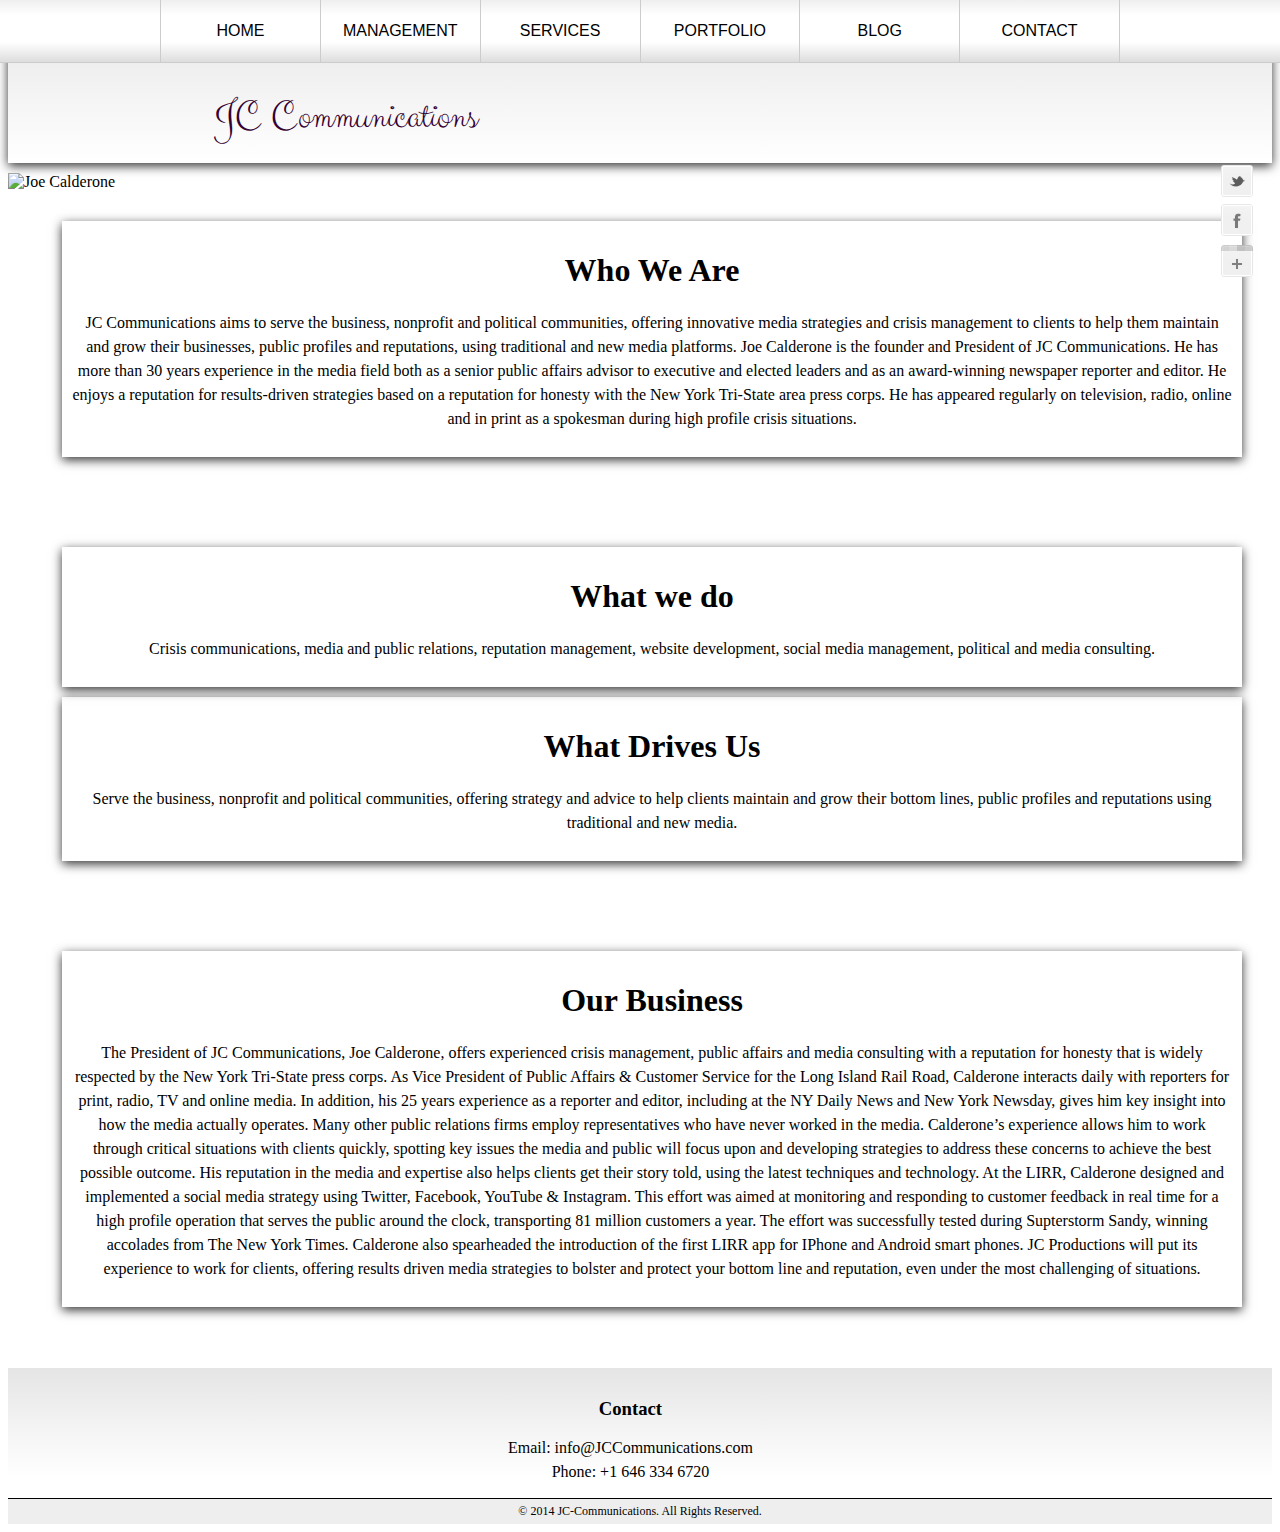
==== index.html @ 50ab1318 "first commit" ====
<!DOCTYPE html>
<html lang="en">
  <head>
    <meta charset="UTF-8">
    <meta name="viewport" content="width=device-width, initial-scale=1.0, minimum-scale=1.0, maximum-scale=1.0">
    <title>JC Communications | PR, Marketing, Communications</title>
    <link rel="stylesheet" href="http://cdnjs.cloudflare.com/ajax/libs/normalize/3.0.0/normalize.min.css">
    <link rel="stylesheet" href="css/style.css">
    <link rel="stylesheet" href="css/responsive.css">
    <link rel="stylesheet" type="text/css" href="css/responsive.css">
    <script src="http://cdnjs.cloudflare.com/ajax/libs/modernizr/2.7.1/modernizr.min.js"></script>
  </head>
<body>
	<div id="social">
      <a class="twit" href="#" title="Twitter">Twitter</a>
      <a class="fbook" href="#" title="Facebook">Facebook</a>
      <a class="gplus" href="#" title="Google Plus">Google Plus</a>
    </div>
	<div class="white-wood">
      <header class="medium-fade shadow">
	        <div class="wrapper">
        <div id="logo">
          <h1>JC Communications</h1>
          <h2>JC Communications</h2>
        </div>
      </div><!-- .wrapper -->
	        <div id="navbar" class="light-fade">
	          <div class="wrapper">
	            <nav class="clearfix">
	              <a class="menu-icon">&#9776;</a>
	              	<div id="menu-links"><a href="index.html">Home</a><a href="management.html">Management</a><a href="services.html">Services</a><a href="portfolio.html">Portfolio</a><a href="blog.html">Blog</a><a href="contact.html">Contact</a>
          			</div>
	            </nav>
	          </div><!-- .wrapper -->
	        </div><!-- #navbar -->
	    </header>

		<figure> 
			<img src="images/wallpaper-nyc_fotor.jpg" alt="Joe Calderone" title="Welcome to JC Communications" >
			
		</figure>
	
	<section>
			<div class="col-1 shadow">
			<h1>Who We Are</h1>
				<p>
					JC Communications aims to serve the business, nonprofit and political communities, offering innovative media strategies and crisis management to clients to help them maintain and grow their businesses, public profiles and reputations, using traditional and new media platforms.

					Joe Calderone is the founder and President of JC Communications. He has more than 30 years experience in the media field both as a senior public affairs advisor to executive and elected leaders and as an award-winning newspaper reporter and editor. He enjoys a reputation for results-driven strategies based on a reputation for honesty with the New York Tri-State area press corps. He has appeared regularly on television, radio, online and in print as a spokesman during high profile crisis situations.

				</p>
			</div>
	</section>
	<section>
			<div class="col-2 shadow">
				<h1>What we do</h1>
				<p>

					Crisis communications, media and public relations, reputation management, website development, social media management, political and media consulting.
				</p>
			</div>
			<div class="col-2 shadow">

				<h1>What Drives Us</h1>
					<p>
					Serve the business, nonprofit and political communities, offering strategy and advice to help clients maintain and grow their bottom lines, public profiles and reputations using traditional and new media.
				</p>
			</div>
	</section>
	<section>
			<div class="col-3 shadow">
				<h1>Our Business</h1>
				<p>
					The President of JC Communications, Joe Calderone, offers experienced crisis management, public affairs and media consulting with a reputation for honesty that is widely respected by the New York Tri-State press corps. As Vice President of Public Affairs & Customer Service for the Long Island Rail Road, Calderone interacts daily with reporters for print, radio, TV and online media. In addition, his 25 years experience as a reporter and editor, including at the NY Daily News and New York Newsday, gives him key insight into how the media actually operates. Many other public relations firms employ representatives who have never worked in the media.

					Calderone’s experience allows him to work through critical situations with clients quickly, spotting key issues the media and public will focus upon and developing strategies to address these concerns to achieve the best possible outcome.  His reputation in the media and expertise also helps clients get their story told, using the latest techniques and technology.

					At the LIRR, Calderone designed and implemented a social media strategy using Twitter, Facebook, YouTube & Instagram. This effort was aimed at monitoring and responding to customer feedback in real time for a high profile operation that serves the public around the clock, transporting 81 million customers a year. The effort was successfully tested during Supterstorm Sandy, winning accolades from The New York Times. Calderone also spearheaded the introduction of the first LIRR app for IPhone and Android smart phones. 

					JC Productions will put its experience to work for clients, offering results driven media strategies to bolster and protect your bottom line and reputation, even under the most challenging of situations. 
				</p>
			</div>
		</section>
		<section id="details" class="medium-fade">
	    <div class="wrapper clearfix">
	      <div class="col-1 first">
	        <h3>Contact</h3>
	        <p>
	          Email: <a href="mailto:info@exceptionalrealty.com">info@JCCommunications.com</a><br>
	          Phone: +1 646 334 6720
	        </p>
	      </div>
	    </div><!-- .wrapper -->
	</section>

  <footer>
    &copy; 2014 JC-Communications. All Rights Reserved.
  </footer>

	 
    <script src="http://cdnjs.cloudflare.com/ajax/libs/jquery/2.1.0/jquery.min.js"></script>
    <script src="js/main.js"></script>	
</body>
</html>
---- css/style.css ----
@import url(http://fonts.googleapis.com/css?family=Elsie+Swash+Caps:400,900);
@import url(http://fonts.googleapis.com/css?family=Clicker+Script);

/*////////// GLOBAL //////////*/

body {
  font-size: 100%;
  
}

h3, h4 {
  margin: 0 0 10px;
}

h4 {
  font-weight: normal;
}

ul, ol {
  margin-bottom: 10px;
}

li {
  margin-left: 20px;
}

p, address { 
  font-size: 1em; /* 16px, ?pt, 100%, 1em */
  line-height: 1.5em;
}

figure {
  margin: 0px;
}

figcaption {
  font: normal 0.75em/1.5em 'Elsie Swash Caps', cursive;
  color: #777;
  text-align: right;
}

table {
  margin: 0 0 20px;
  border-top: 1px solid #ccc;
  border-left: 1px solid #ccc;
}

tr:nth-child(even) {
  background: #efefef;
}

th, td {
  padding: 10px;
  border-right: 1px solid #ccc;
  border-bottom: 1px solid #ccc;
}

th {
  background: #555;
  color: white;
  cursor: pointer;
}

input, textarea {
  display: block;
  width: 100%;
  padding: 5px;
  margin-bottom: 5px;
  box-shadow: 0 3px 5px #ccc;
  border: 1px solid #ccc;
}

input[type="submit"] {
  margin-top: 5px;
  width: 100px;
  background: black;
  color: white;
  border-radius: 25px;
  border: 0;
}

input[type="submit"]:hover {
  background: #555;
}

input.error, textarea.error {
  border: 1px solid red;
}

span.error {
  display: none;
  color: red;
}

input.verify-box {
  display: inline-block;
  width: 78%;
  margin-right: 2%;
}

img.verify-img {
  display: inline-block;
  width: 50px;
  height: 30px;
  vertical-align: bottom;
  margin-bottom: 3px;
}

iframe {
  border: 0;
  padding: 0;
  margin: 0;
  overflow: hidden;
  height: 406px;
}

.milk-text {
  font: bold 2.6em 'Elsie Swash Caps', cursive;
  color: white;
  text-shadow: 0 2px 3px #000;
}

.shadow {
  box-shadow: 0 3px 10px #333;
  padding: 10px;
  margin-bottom: 10px
}

.border-right {
  border-right: 1px dotted #ccc;
  padding-right: 30px;
}

.new {
  color: #ccc;
  text-shadow: 0 2px 0 #000;
}

/*////////// BACKGROUNDS //////////*/

.white-wood {
  background: url(../images/.jpeg) no-repeat center top;
  background-size: cover;
}

.light-fade {
  background: #efefef; /* Old browsers */
  background: -moz-linear-gradient(top,  #efefef 0%, #ffffff 24%, #ffffff 68%, #dddddd 100%); /* FF3.6+ */
  background: -webkit-gradient(linear, left top, left bottom, color-stop(0%,#efefef), color-stop(24%,#ffffff), color-stop(68%,#ffffff), color-stop(100%,#dddddd)); /* Chrome,Safari4+ */
  background: -webkit-linear-gradient(top,  #efefef 0%,#ffffff 24%,#ffffff 68%,#dddddd 100%); /* Chrome10+,Safari5.1+ */
  background: -o-linear-gradient(top,  #efefef 0%,#ffffff 24%,#ffffff 68%,#dddddd 100%); /* Opera 11.10+ */
  background: -ms-linear-gradient(top,  #efefef 0%,#ffffff 24%,#ffffff 68%,#dddddd 100%); /* IE10+ */
  background: linear-gradient(to bottom,  #efefef 0%,#ffffff 24%,#ffffff 68%,#dddddd 100%); /* W3C */
  filter: progid:DXImageTransform.Microsoft.gradient( startColorstr='#efefef', endColorstr='#dddddd',GradientType=0 ); /* IE6-9 */
}

.medium-fade {
  background: rgb(229,229,229); /* Old browsers */
  background: -moz-linear-gradient(top,  rgba(229,229,229,1) 0%, rgba(255,255,255,1) 99%); /* FF3.6+ */
  background: -webkit-gradient(linear, left top, left bottom, color-stop(0%,rgba(229,229,229,1)), color-stop(99%,rgba(255,255,255,1))); /* Chrome,Safari4+ */
  background: -webkit-linear-gradient(top,  rgba(229,229,229,1) 0%,rgba(255,255,255,1) 99%); /* Chrome10+,Safari5.1+ */
  background: -o-linear-gradient(top,  rgba(229,229,229,1) 0%,rgba(255,255,255,1) 99%); /* Opera 11.10+ */
  background: -ms-linear-gradient(top,  rgba(229,229,229,1) 0%,rgba(255,255,255,1) 99%); /* IE10+ */
  background: linear-gradient(to bottom,  rgba(229,229,229,1) 0%,rgba(255,255,255,1) 99%); /* W3C */
}

/*/////// MEDIA ////////*/

img, video, audio, iframe, table, form {
  width: 100%; /* IE */
  max-width: 100%; /* FF, Safari, Chrome */
}

/*////////// FIXES //////////*/

* {
  -webkit-box-sizing: border-box;
  -moz-box-sizing: border-box;
  box-sizing: border-box;
}

.clearfix:after {
  content: ".";
  display: block;
  clear: both;
  visibility: hidden;
  height: 0;
  line-height: 0;
}

.clear {
  clear:both;
}

/*/////// LAYOUT ////////*/

.wrapper {
  width: 960px;
  margin: 0 auto;
}

.col-1 {
  float: center;
  width: 98%;
  text-align: center;
}

.col-2 {
  float: center;
  width: 98%;
  text-align: center;
}


.col-3 {
  float: center;
  width: 98%;
  text-align: center;
}


.col-4 p {
  -moz-column-rule: 1px dotted #ccc;
  -webkit-column-rule: 1px dotted #ccc;
  column-rule: 1px dotted #ccc;
  -moz-column-gap: 1.5em;
  -webkit-column-gap: 1.5em;
  column-gap: 1.5em;
  -moz-column-count: 3;
  -webkit-column-count: 3;
  column-count: 3;
}

[class*="col-"] {
  margin-left: 2%;
}

.first {
  margin-left: 0%;
}

.right {
  float: right;
}

/*/////// SOCIAL ////////*/

#social {
  position: fixed;
  top: 163px;
  right: 20px;
  width: 40px;
  z-index: 2;
}

#social a {
  display: block;
  width: 40px;
  height: 40px;
  text-indent: 100%;
  white-space: nowrap;
  overflow: hidden;
}

a.fbook, a.twit, a.gplus {
  background: url(../images/social-icons.png) no-repeat;
}

a.fbook { background-position: 0 0; }
a.fbook:hover { background-position: -40px 0; }
a.fbook:active { background-position: -80px 0; }

a.twit { background-position: 0 -40px; }
a.twit:hover { background-position: -40px -40px; }
a.twit:active { background-position: -80px -40px; }

a.gplus { background-position: 0 -80px; }
a.gplus:hover { background-position: -40px -80px; }
a.gplus:active { background-position: -80px -80px; }

/*////////// HEADER //////////*/

header {
  margin: 0 0 30px;
}

/*////////// NAVBAR //////////*/

#navbar {
  position: fixed;
  top: 0;
  left: 0;
  width: 100%;
  z-index: 2;
  border-bottom: 1px solid #ccc;
  text-align: center;
}

#navbar nav {
  border-left: 1px solid #ccc;
}

#navbar nav a {
  display: inline-block;
  width: 16.6666667%;
  margin: 0;
  padding: 22px 0;
  text-transform: uppercase;
  color: black;
  text-align: center;
  border-right: 1px solid #ccc;
  text-decoration: none;
  font: 1em "Trebuchet MS", Arial, sans-serif;
}

#navbar nav a.selected {
  background: #333;
  color: white;
}

#navbar nav a:hover {
  color: white;
  background: rgb(0,0,0); /* Old browsers */
  background: -moz-linear-gradient(top,  rgba(0,0,0,1) 0%, rgba(71,71,71,1) 28%, rgba(81,81,81,1) 35%, rgba(71,71,71,1) 72%, rgba(43,43,43,1) 87%, rgba(28,28,28,1) 91%, rgba(0,0,0,1) 100%); /* FF3.6+ */
  background: -webkit-gradient(linear, left top, left bottom, color-stop(0%,rgba(0,0,0,1)), color-stop(28%,rgba(71,71,71,1)), color-stop(35%,rgba(81,81,81,1)), color-stop(72%,rgba(71,71,71,1)), color-stop(87%,rgba(43,43,43,1)), color-stop(91%,rgba(28,28,28,1)), color-stop(100%,rgba(0,0,0,1))); /* Chrome,Safari4+ */
  background: -webkit-linear-gradient(top,  rgba(0,0,0,1) 0%,rgba(71,71,71,1) 28%,rgba(81,81,81,1) 35%,rgba(71,71,71,1) 72%,rgba(43,43,43,1) 87%,rgba(28,28,28,1) 91%,rgba(0,0,0,1) 100%); /* Chrome10+,Safari5.1+ */
  background: -o-linear-gradient(top,  rgba(0,0,0,1) 0%,rgba(71,71,71,1) 28%,rgba(81,81,81,1) 35%,rgba(71,71,71,1) 72%,rgba(43,43,43,1) 87%,rgba(28,28,28,1) 91%,rgba(0,0,0,1) 100%); /* Opera 11.10+ */
  background: -ms-linear-gradient(top,  rgba(0,0,0,1) 0%,rgba(71,71,71,1) 28%,rgba(81,81,81,1) 35%,rgba(71,71,71,1) 72%,rgba(43,43,43,1) 87%,rgba(28,28,28,1) 91%,rgba(0,0,0,1) 100%); /* IE10+ */
  background: linear-gradient(to bottom,  rgba(0,0,0,1) 0%,rgba(71,71,71,1) 28%,rgba(81,81,81,1) 35%,rgba(71,71,71,1) 72%,rgba(43,43,43,1) 87%,rgba(28,28,28,1) 91%,rgba(0,0,0,1) 100%); /* W3C */
}

#navbar nav a.menu-icon {
  display: none;
}

/*////////// LOGO //////////*/

#logo {
  padding: 74px 0 0;
}

#logo h1 {
  display: inline-block;
  width: 45px;
  height: 45px;
  text-indent: 100%;
  white-space: nowrap;
  overflow: hidden;
  margin: 0;
  background: url(../images/exceptional-logo.png) no-repeat;
  background-size: 100% 100%;
}

#logo h2 {
  display: inline-block;
  font: 2.5em "Clicker Script", cursive;
  margin: 0;
  position: relative;
  top: -9px;
  left: 5px;
  color: #303;
}

/*////////// MAIN SECTIONS //////////*/

section {
  padding: 30px;
  margin-bottom: 20px;
  background: white;
  
}

/*////////// DETAILS //////////*/

#details {
  border-top: 1px solid white;
}

#details div {
  height: 50px;
}

#details a:link, #details a:visited {
  color: black;
  text-decoration: none;
}

#details a:hover {
  color: black;
  text-decoration: underline;
}

#details a:active {
  color: red;
}

/*////////// FOOTER //////////*/

footer {
  text-align: center; 
  font-size: 0.75em;
  padding: 5px;
  background: #eee;
  border-top: 1px solid; 

}
---- css/responsive.css ----
@media only screen and (max-width: 1108px) {

  .wrapper {
    width: 90%;
  }

  #social {
    position: absolute;
    top: 82px;
    right: 4%;
    width: auto;
  }

  #social a {
    display: inline-block;
  }
}

@media only screen and (max-width: 900px) {

  body {
    font-size: 85%;
  }

  #logo h1 {
    width: 35px;
    height: 35px;
  }

  #logo h2 {
    font-size: 2.2em;
  }

  #social {
    top: 72px;
  }

  .col-3 p {
     -moz-column-count: 2;
    -webkit-column-count: 2;
    column-count: 2;
  }
}

@media only screen and (max-width: 800px) {

  #navbar nav a {
    font-size: 0.9em;
  }
}

@media only screen and (max-width: 750px) {

  .col-1, .col-2, .col-3 {
    width: 100%;
    margin-left: 0;
    float: none;  
  }

  .border-right {
    border: 0;
  }

  #details div {
    height: auto;
    padding-bottom: 20px;
  }

  .col-3 p {
     -moz-column-count: 1;
    -webkit-column-count: 1;
    column-count: 1;
  }
}

@media only screen and (max-width: 700px) {

  #menu-links {
    display: none;
    background: white;
    clear: both;
  }

  #navbar nav a.menu-icon {
    display: block;
    float: right;
    font-size: 1.5em;
    padding: 10px 20px;
    width: auto;
  }

  #navbar nav a {
    display: block;
    width: 100%;
    border-left: 0;
    border-top: 1px dotted #ccc;
    text-align: left;
    padding: 10px;
    color: black;
    text-decoration: none;
    clear: both;
  }

  #logo {
    padding: 60px 0 0;
  }

  #social {
    top: 60px;
  }

}

@media only screen and (max-width: 495px) {

  #logo h2 {
    visibility: hidden;
  }
}
---- css/responsive.css ----
@media only screen and (max-width: 1108px) {

  .wrapper {
    width: 90%;
  }

  #social {
    position: absolute;
    top: 82px;
    right: 4%;
    width: auto;
  }

  #social a {
    display: inline-block;
  }
}

@media only screen and (max-width: 900px) {

  body {
    font-size: 85%;
  }

  #logo h1 {
    width: 35px;
    height: 35px;
  }

  #logo h2 {
    font-size: 2.2em;
  }

  #social {
    top: 72px;
  }

  .col-3 p {
     -moz-column-count: 2;
    -webkit-column-count: 2;
    column-count: 2;
  }
}

@media only screen and (max-width: 800px) {

  #navbar nav a {
    font-size: 0.9em;
  }
}

@media only screen and (max-width: 750px) {

  .col-1, .col-2, .col-3 {
    width: 100%;
    margin-left: 0;
    float: none;  
  }

  .border-right {
    border: 0;
  }

  #details div {
    height: auto;
    padding-bottom: 20px;
  }

  .col-3 p {
     -moz-column-count: 1;
    -webkit-column-count: 1;
    column-count: 1;
  }
}

@media only screen and (max-width: 700px) {

  #menu-links {
    display: none;
    background: white;
    clear: both;
  }

  #navbar nav a.menu-icon {
    display: block;
    float: right;
    font-size: 1.5em;
    padding: 10px 20px;
    width: auto;
  }

  #navbar nav a {
    display: block;
    width: 100%;
    border-left: 0;
    border-top: 1px dotted #ccc;
    text-align: left;
    padding: 10px;
    color: black;
    text-decoration: none;
    clear: both;
  }

  #logo {
    padding: 60px 0 0;
  }

  #social {
    top: 60px;
  }

}

@media only screen and (max-width: 495px) {

  #logo h2 {
    visibility: hidden;
  }
}
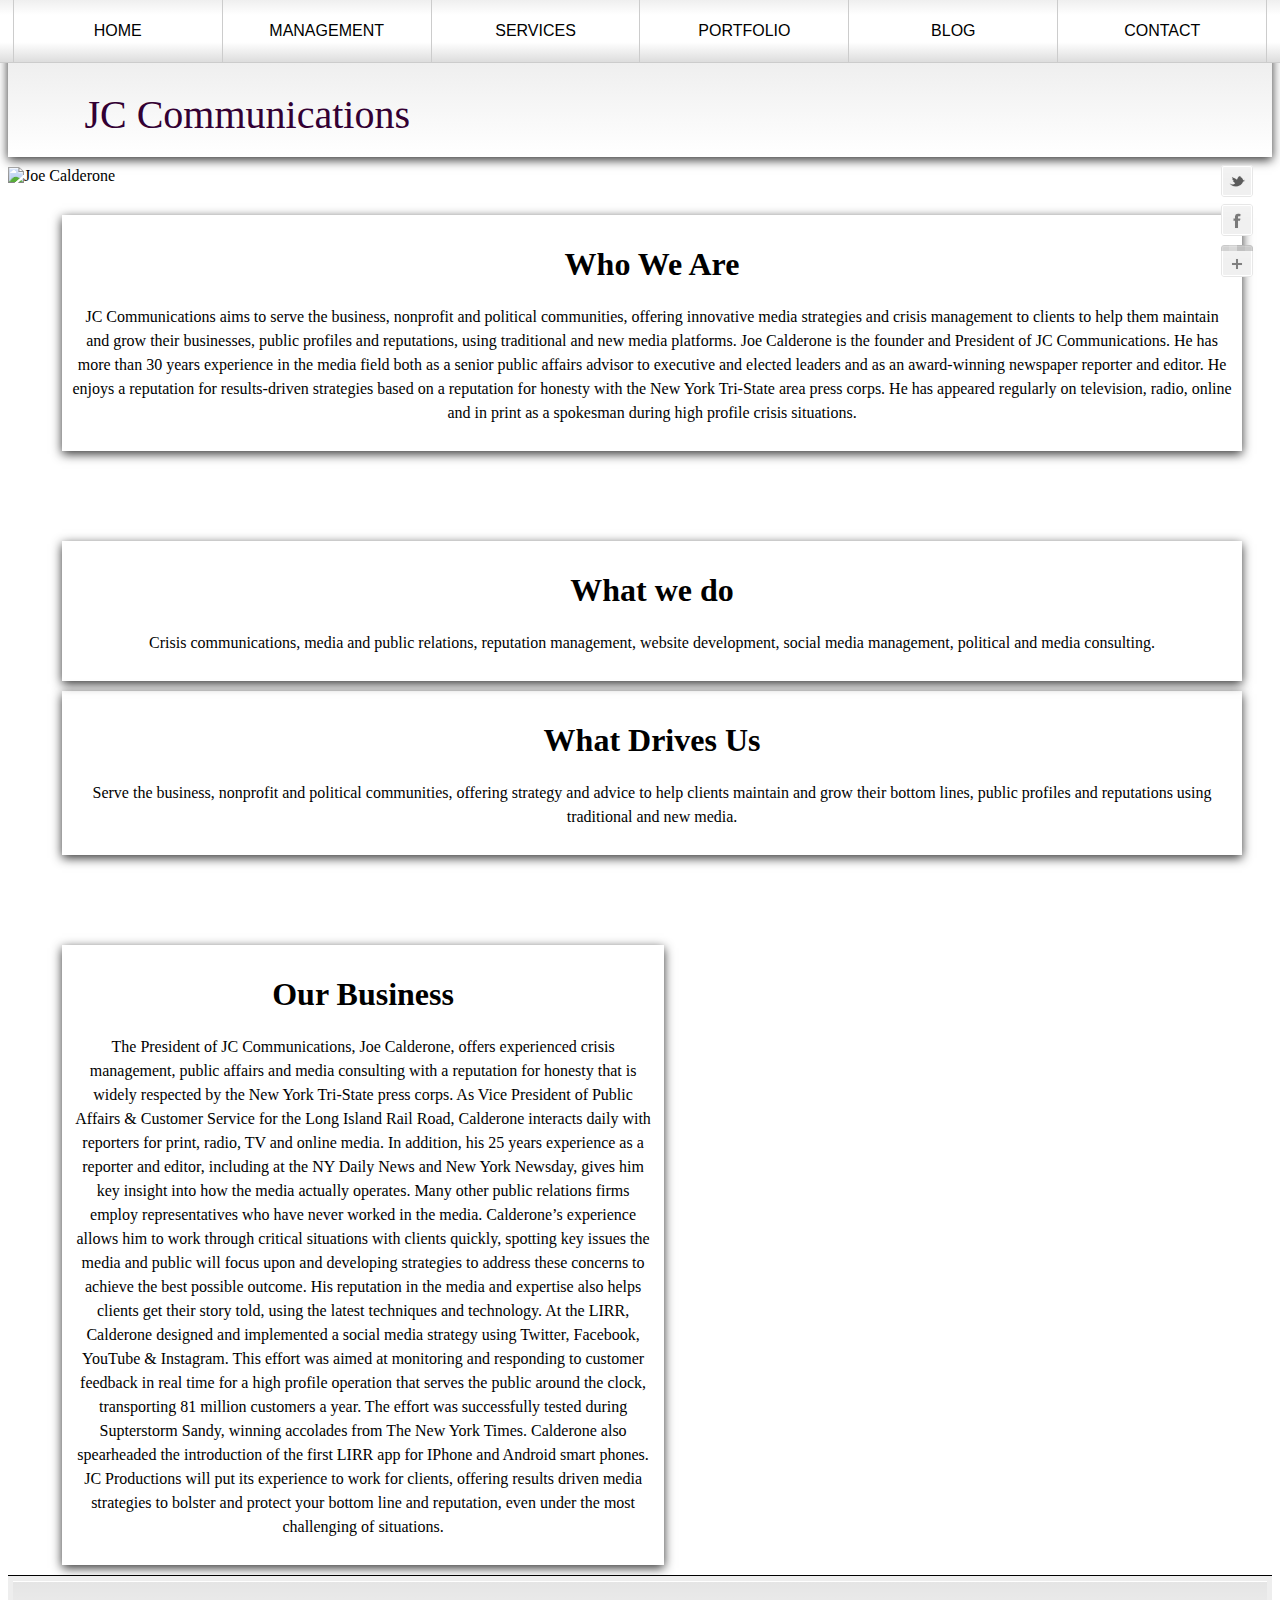
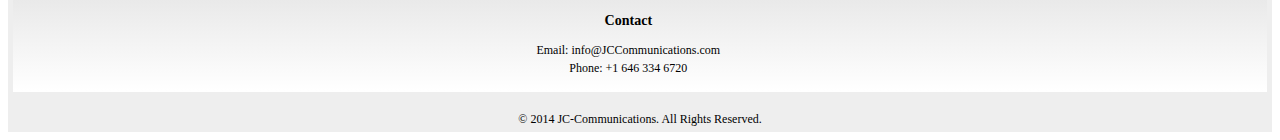
==== commit 52853e4f: "added images" ====
--- a/index.html
+++ b/index.html
@@ -81,7 +81,10 @@
 				</p>
 			</div>
 		</section>
-		<section id="details" class="medium-fade">
+	
+
+  <footer>
+  	<section id="details" class="medium-fade">
 	    <div class="wrapper clearfix">
 	      <div class="col-1 first">
 	        <h3>Contact</h3>
@@ -92,8 +95,6 @@
 	      </div>
 	    </div><!-- .wrapper -->
 	</section>
-
-  <footer>
     &copy; 2014 JC-Communications. All Rights Reserved.
   </footer>
 
--- a/css/style.css
+++ b/css/style.css
@@ -171,6 +171,15 @@
   max-width: 100%; /* FF, Safari, Chrome */
 }
 
+.profile {
+  height: 47%;
+  width: 45%;
+  position: relative;
+  text-align: center;
+  border: 5px solid #eee;
+  margin: 0 10 0 10;
+}
+
 /*////////// FIXES //////////*/
 
 * {
@@ -195,7 +204,7 @@
 /*/////// LAYOUT ////////*/
 
 .wrapper {
-  width: 960px;
+  width: 98%;
   margin: 0 auto;
 }
 
@@ -213,8 +222,8 @@
 
 
 .col-3 {
-  float: center;
-  width: 98%;
+  float: left;
+  width: 50%;
   text-align: center;
 }
 
@@ -347,13 +356,13 @@
   white-space: nowrap;
   overflow: hidden;
   margin: 0;
-  background: url(../images/exceptional-logo.png) no-repeat;
+  background: url(../images/.jpeg) no-repeat;
   background-size: 100% 100%;
 }
 
 #logo h2 {
   display: inline-block;
-  font: 2.5em "Clicker Script", cursive;
+  font: 2.5em "Garamond";
   margin: 0;
   position: relative;
   top: -9px;
@@ -402,8 +411,10 @@
   padding: 5px;
   background: #eee;
   border-top: 1px solid; 
-
-}
-
-
-
+  position: relative;
+  clear: both;
+  z-index: 10;
+}
+
+
+
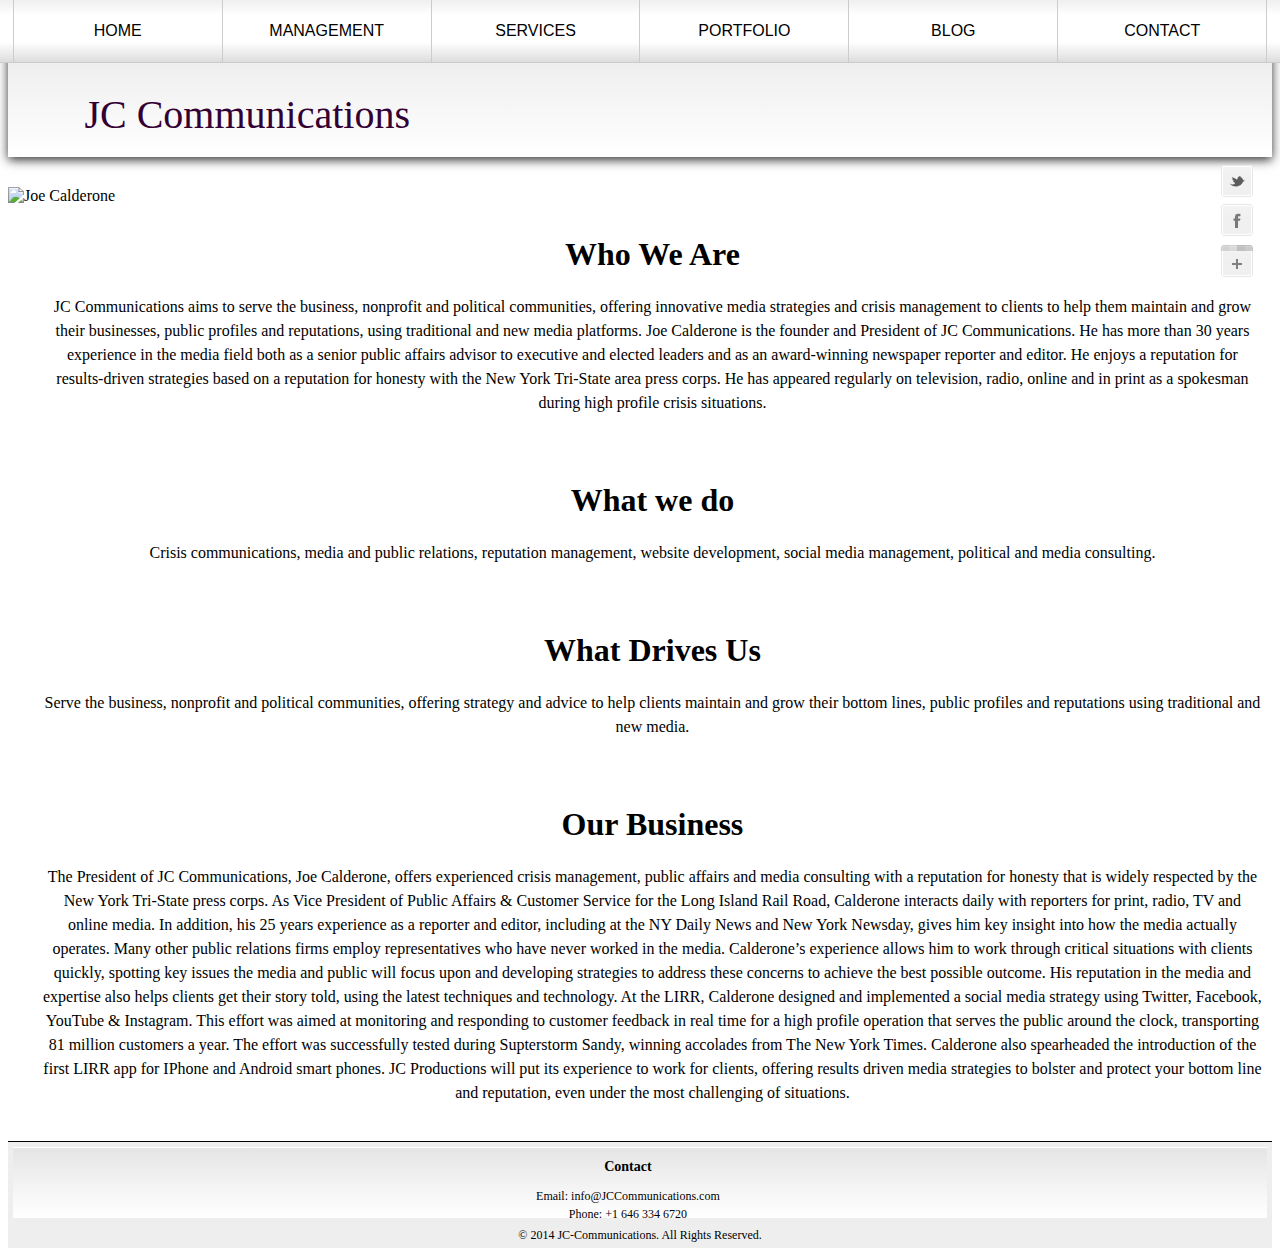
==== commit 7597cd86: "modified layout" ====
--- a/index.html
+++ b/index.html
@@ -41,7 +41,7 @@
 		</figure>
 	
 	<section>
-			<div class="col-1 shadow">
+			<div class="col-1 ">
 			<h1>Who We Are</h1>
 				<p>
 					JC Communications aims to serve the business, nonprofit and political communities, offering innovative media strategies and crisis management to clients to help them maintain and grow their businesses, public profiles and reputations, using traditional and new media platforms.
@@ -52,14 +52,16 @@
 			</div>
 	</section>
 	<section>
-			<div class="col-2 shadow">
+			<div class="col-2 ">
 				<h1>What we do</h1>
 				<p>
 
 					Crisis communications, media and public relations, reputation management, website development, social media management, political and media consulting.
 				</p>
 			</div>
-			<div class="col-2 shadow">
+	</section>
+	<section>		
+			<div class="col-2 ">
 
 				<h1>What Drives Us</h1>
 					<p>
@@ -68,7 +70,7 @@
 			</div>
 	</section>
 	<section>
-			<div class="col-3 shadow">
+			<div class="col-2 wrapper clearfix">
 				<h1>Our Business</h1>
 				<p>
 					The President of JC Communications, Joe Calderone, offers experienced crisis management, public affairs and media consulting with a reputation for honesty that is widely respected by the New York Tri-State press corps. As Vice President of Public Affairs & Customer Service for the Long Island Rail Road, Calderone interacts daily with reporters for print, radio, TV and online media. In addition, his 25 years experience as a reporter and editor, including at the NY Daily News and New York Newsday, gives him key insight into how the media actually operates. Many other public relations firms employ representatives who have never worked in the media.
@@ -81,8 +83,6 @@
 				</p>
 			</div>
 		</section>
-	
-
   <footer>
   	<section id="details" class="medium-fade">
 	    <div class="wrapper clearfix">
--- a/css/style.css
+++ b/css/style.css
@@ -123,7 +123,7 @@
 .shadow {
   box-shadow: 0 3px 10px #333;
   padding: 10px;
-  margin-bottom: 10px
+  
 }
 
 .border-right {
@@ -218,6 +218,7 @@
   float: center;
   width: 98%;
   text-align: center;
+  margin-right: 2%;
 }
 
 
@@ -240,6 +241,10 @@
   column-count: 3;
 }
 
+.col-5 {
+
+}
+
 [class*="col-"] {
   margin-left: 2%;
 }
@@ -373,8 +378,8 @@
 /*////////// MAIN SECTIONS //////////*/
 
 section {
-  padding: 30px;
-  margin-bottom: 20px;
+  padding: 10px;
+  margin-bottom: 10px;
   background: white;
   
 }
